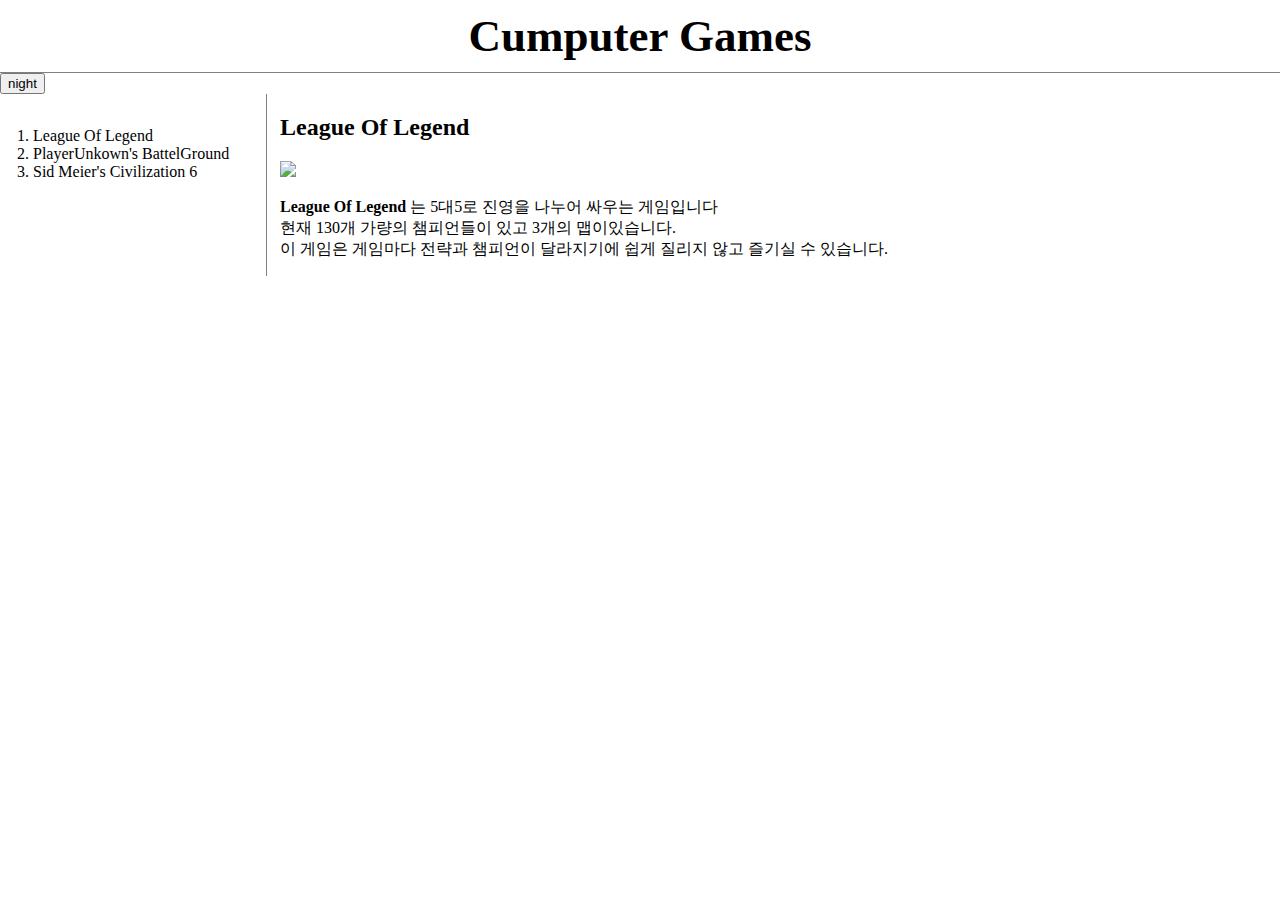
==== index.html @ 0c9e654e "first version" ====
<!doctype html>
<html>
<head>
<title>hp-CUMPUTER GAME</title>
<meta charset="utf-8">
<link rel="stylesheet" href="style.css">
</head>
<script src="color.js"></script>
<body>
<h1><a href="index.html">Cumputer Games</a></h1>
<input id="night_day" type="button" value="night" onclick="
oh(this);
">

<div id="grid">

  <ol>
    <li><a href="1.html"> League Of Legend</a></li>
    <li><a href="2.html"> PlayerUnkown's BattelGround</a></li>
    <li><a href="3.html">Sid Meier's Civilization 6</a></li>
  </ol>
  <div>
  <h2> League Of Legend</h2>
  <img src="lol.jpg" width="50%">

  <p><a href="https://kr.leagueoflegends.com/" target="_blank" title="lol"><strong>
  League Of Legend</strong></a>
  는 5대5로 진영을 나누어 싸우는 게임입니다<br>
  현재 130개 가량의 챔피언들이 있고 3개의 맵이있습니다.<br>
  이 게임은 게임마다 전략과 챔피언이 달라지기에 쉽게 질리지 않고 즐기실 수 있습니다.<br>
  </p>
  </div>
</div>
</body>
</html>
---- style.css ----
a {
  color:black;
  text-decoration-style: solid;
  text-transform: full-width;
  text-decoration: inherit;

}
h1 {
  font-size: 45px;
  text-align: center;
  border-bottom: 1px solid gray;
  margin:0;
  padding: 10px;
}
#grid ol{
  border-right:1px solid gray;
  width:200px;
  margin:0;
  padding:33px;
}
body{
  margin:0;
}
#grid{
  display:grid;
  grid-template-columns: 280px 1fr;
}
@media(max-width:600px){
  #grid{
    display:block;

}
#grid ol{
  border-right:none;
}
}
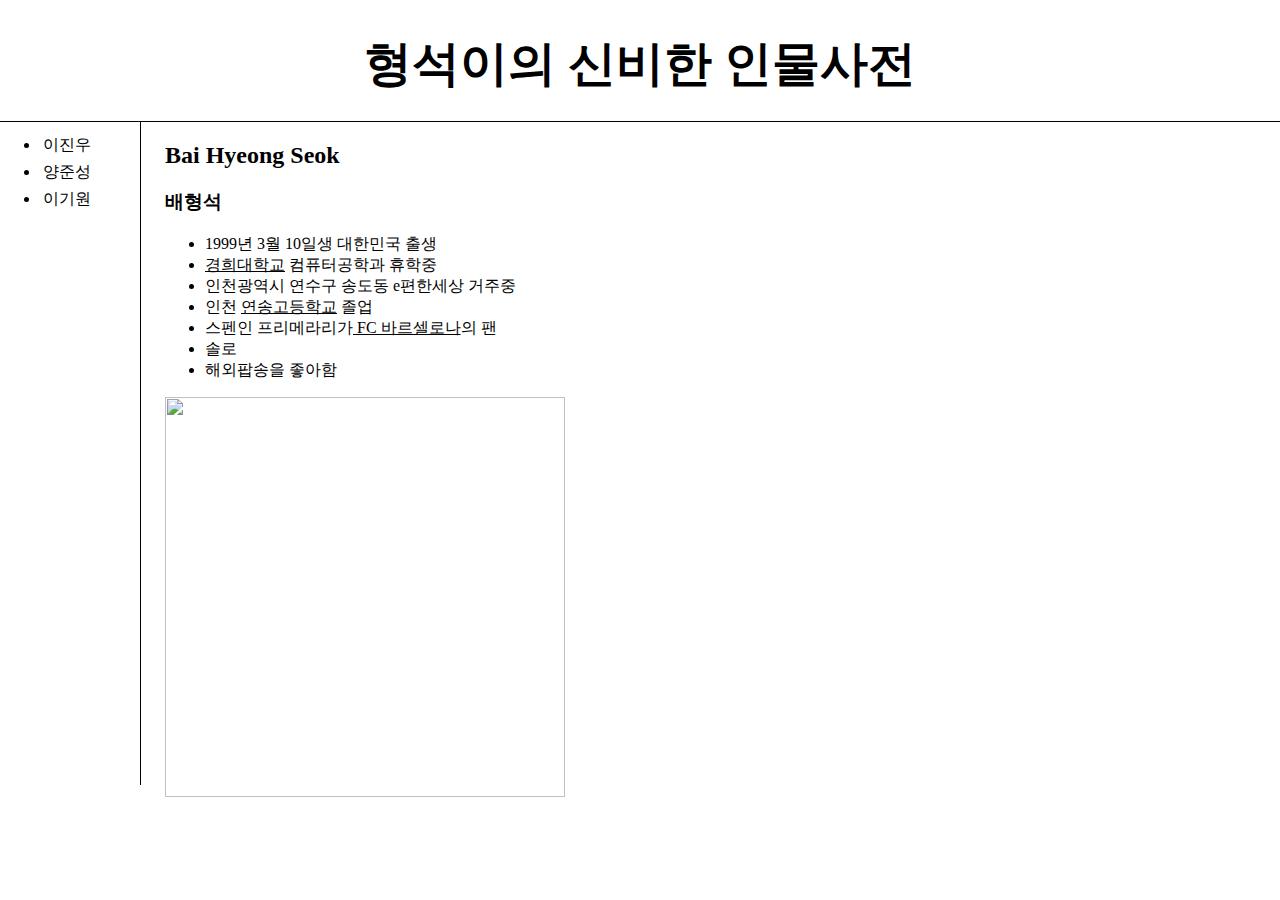
==== commit 403303c7: "new2" ====
--- a/index.html
+++ b/index.html
@@ -1,35 +1,36 @@
 <!doctype html>
 <html>
 <head>
-<title>hp-CUMPUTER GAME</title>
-<meta charset="utf-8">
-<link rel="stylesheet" href="style.css">
+  <meta charset="utf-8">
+  <title>배형석</title>
+  <link rel="stylesheet" href="style.css">
 </head>
-<script src="color.js"></script>
 <body>
-<h1><a href="index.html">Cumputer Games</a></h1>
-<input id="night_day" type="button" value="night" onclick="
-oh(this);
-">
+  <h1><a href="index.html">형석이의 신비한 인물사전</a></h1>
+  <div id="grid">
+    <ul class="minusone">
+      <li class="zero"><a href="1.html">이진우</a></li>
+      <li class="zero"><a href="2.html">양준성</a></li>
+      <li class="zero"><a href="4.html">이기원</a></li>
+    </ul>
+    <div class= "lee">
+      <h2>Bai Hyeong Seok</h2>
 
-<div id="grid">
+      <h3>배형석</h3>
+      <ul>
+        <li> 1999년 3월 10일생 대한민국 출생 </li>
+        <li> <a href="https://www.khu.ac.kr/kor/main/index.do" target="_blank"><u>경희대학교</u></a> 컴퓨터공학과 휴학중</li>
+        <li> 인천광역시 연수구 송도동 e편한세상 거주중</li>
+        <li> 인천 <a href="http://iys.icehs.kr/main.do" target="_blank"><u>연송고등학교</u></a> 졸업 </li>
+        <li> 스펜인 프리메라리가<a href="https://www.fcbarcelona.com/en/" target="_blank"><u> FC 바르셀로나</u></a>의 팬
+        <li> 솔로</li>
+        <li> 해외팝송을 좋아함</li>
+      </ul>
+      <p>
 
-  <ol>
-    <li><a href="1.html"> League Of Legend</a></li>
-    <li><a href="2.html"> PlayerUnkown's BattelGround</a></li>
-    <li><a href="3.html">Sid Meier's Civilization 6</a></li>
-  </ol>
-  <div>
-  <h2> League Of Legend</h2>
-  <img src="lol.jpg" width="50%">
-
-  <p><a href="https://kr.leagueoflegends.com/" target="_blank" title="lol"><strong>
-  League Of Legend</strong></a>
-  는 5대5로 진영을 나누어 싸우는 게임입니다<br>
-  현재 130개 가량의 챔피언들이 있고 3개의 맵이있습니다.<br>
-  이 게임은 게임마다 전략과 챔피언이 달라지기에 쉽게 질리지 않고 즐기실 수 있습니다.<br>
-  </p>
+      </p>
+      <img src="bai.jpg" width="400px" height="400px">
+    </div>
   </div>
-</div>
 </body>
 </html>
--- a/style.css
+++ b/style.css
@@ -1,36 +1,41 @@
+#grid {
+    display:grid;
+    grid-template-columns: 150px 1fr;
+  }
+.lee {
+    padding-left: 15px
+  }
+body {
+    margin:0px
+  }
+h1 {
+    font-size: 300%;
+    text-align: center;
+    border-bottom: solid 1px;
+    margin-bottom: 0px;
+    padding-bottom:25px
+  }
 a {
-  color:black;
-  text-decoration-style: solid;
-  text-transform: full-width;
-  text-decoration: inherit;
-
+    color: black;
+    text-decoration: none;
+  }
+.minusone {
+    border-right: solid 1px;
+    width: 100px;
+    margin-top: 0px;
+    padding-top: 10px;
+  }
+.zero {
+  padding: 3px
 }
-h1 {
-  font-size: 45px;
-  text-align: center;
-  border-bottom: 1px solid gray;
-  margin:0;
-  padding: 10px;
+@media( max-width:600px){
+  #grid{
+    display: block;
+  }
+  .minusone {
+    border-right:none;
+  }
+  h1{
+    font-size:250%;
+  }
 }
-#grid ol{
-  border-right:1px solid gray;
-  width:200px;
-  margin:0;
-  padding:33px;
-}
-body{
-  margin:0;
-}
-#grid{
-  display:grid;
-  grid-template-columns: 280px 1fr;
-}
-@media(max-width:600px){
-  #grid{
-    display:block;
-
-}
-#grid ol{
-  border-right:none;
-}
-}
